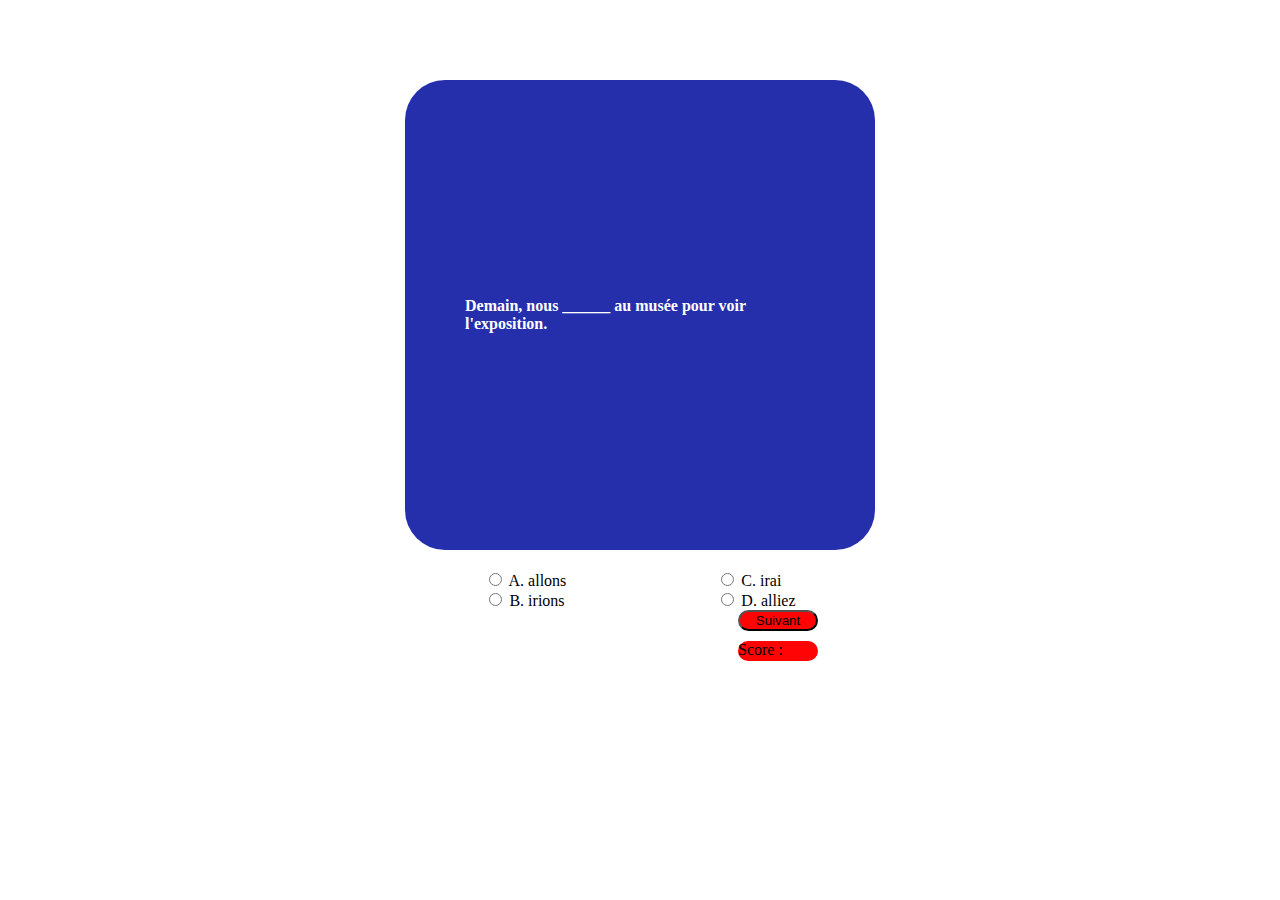
==== quizz.html @ 69d5f2fa "last edit" ====
<!DOCTYPE html>
<html lang="en">
<head>
    <meta charset="UTF-8">
    <meta name="viewport" content="width=device-width, initial-scale=1.0">
    <title>L'institut Balzac</title>
    <link href="css/style.css"  rel="stylesheet">
     <!-- font awesome -->
     <link rel="stylesheet" href="css/all.min.css">
      <!-- google ffonts -->
    <link rel="preconnect" href="https://fonts.googleapis.com">
    <link rel="preconnect" href="https://fonts.gstatic.com" crossorigin>
</head>
<body>
    <div class="container" id="quiz">
        <div  id="question">
            
        </div>
    </div>
        <div class="choix">
            <div class="A_et_B">
            <label><input type="radio" name="answer" class="answer" id="A"> <span id="optionA"></span></label>
            <label><input type="radio" name="answer" class="answer" id="B"> <span id="optionB"></span></label>
        </div>
        <div class="C_et_D">
            <label><input type="radio" name="answer" class="answer" id="C"> <span id="optionC"></span></label>
            <label><input type="radio" name="answer" class="answer" id="D"> <span id="optionD"></span></label>
        </div>
        </div>
        <div class="submit">
        <button id="submit">Suivant</button>
        
    <div id="result" class="resultat">Score : <span id="score"></span></div>
</div>
    <script src="js/script.js"></script>
</body>
</html>
---- css/style.css ----
.logo{
display: flex;
justify-content: center;   
height: 50px;
padding: 40px;
    
    
    
}
.cube1{
    background-color: #252EAB;
    width: 40px;
    display: flex;
    justify-content: center;
    align-items: center;
   
}
.cube2{
    background-color: #fff;
    width: 40px;
    display: flex;
    justify-content: center;
    align-items: center;
   

}
.cube3{
    background-color: #FF0404;
    width: 40px;
    display: flex;
    justify-content: center;
    align-items: center;
   

}
.page{
    background-color: #252EAB;
    border-radius: 40px;
    width: 55%;
    display: flex;
    flex-direction: column;
    align-items: center;
    margin-left: 200px;
    padding: 150px;
}
.label{
    display: flex;
    justify-content: center;
    align-items: center;
    width: 100%;
    margin-top: 40px;
    margin-bottom: 40px;
    font-weight: bold;
    color:#fff;
}
.input{
    display: flex;
    justify-content: center;
    align-items: center;
    height: 60px;
    width: 30%;
    margin-bottom: 20px;
}
.input input{
    width: 100%;
    height: 30px;
}

#button_connencer{
    display: flex;
    justify-content: center;
    background-color: #FF0404;
    height: 35px;
    width: 30%;
    border-radius: 40px;
    text-align: center;
    text-decoration: none;
    color: black;
    font-weight: bold;
}

.A_et_B{
    display: flex;
    flex-direction: column;
    margin-top: 20px;
}
.C_et_D{
    display: flex;
    flex-direction: column;
    margin-top: 20px;
}
.choix{
    display: flex;
    justify-content: center;
    gap:150px;
}
#question{
   background-color: #252EAB; 
   height: 350px;
   width: 350px; 
   border-radius: 40px;
}
.container{
display: flex;
justify-content: center;
margin-top: 80px;

}
#submit{
    background-color: #FF0404;
    border-radius: 40px;
    gap:20px;
   width: 80px;
   
}
#result{
    background-color:#FF0404;
    width: 80px;
    height: 20px;
    border-radius: 40px;
    margin-top: 10px;
    border: black;
    
    
}
.submit{
    display: flex;
    flex-direction: column;
    justify-content: center;
    margin-left: 730px;
}
#question{
    color: #fff;
    font-weight: bold;
    display: flex;
    align-items: center;
    padding: 60px;
}
.pages{
    background-color: #252EAB;
    border-radius: 40px;
    color: #fff;
    padding: 100px;
    width: 30%;
    display: flex;
    justify-content: center;
    margin-top: 150px;
    margin-left: 450px;
    flex-direction: column;

}
#rede{
    background-color: #FF0404;
    border-radius: 40px;
    width: 30%;
    height: 30px;
    margin-top: 100px;
   
}
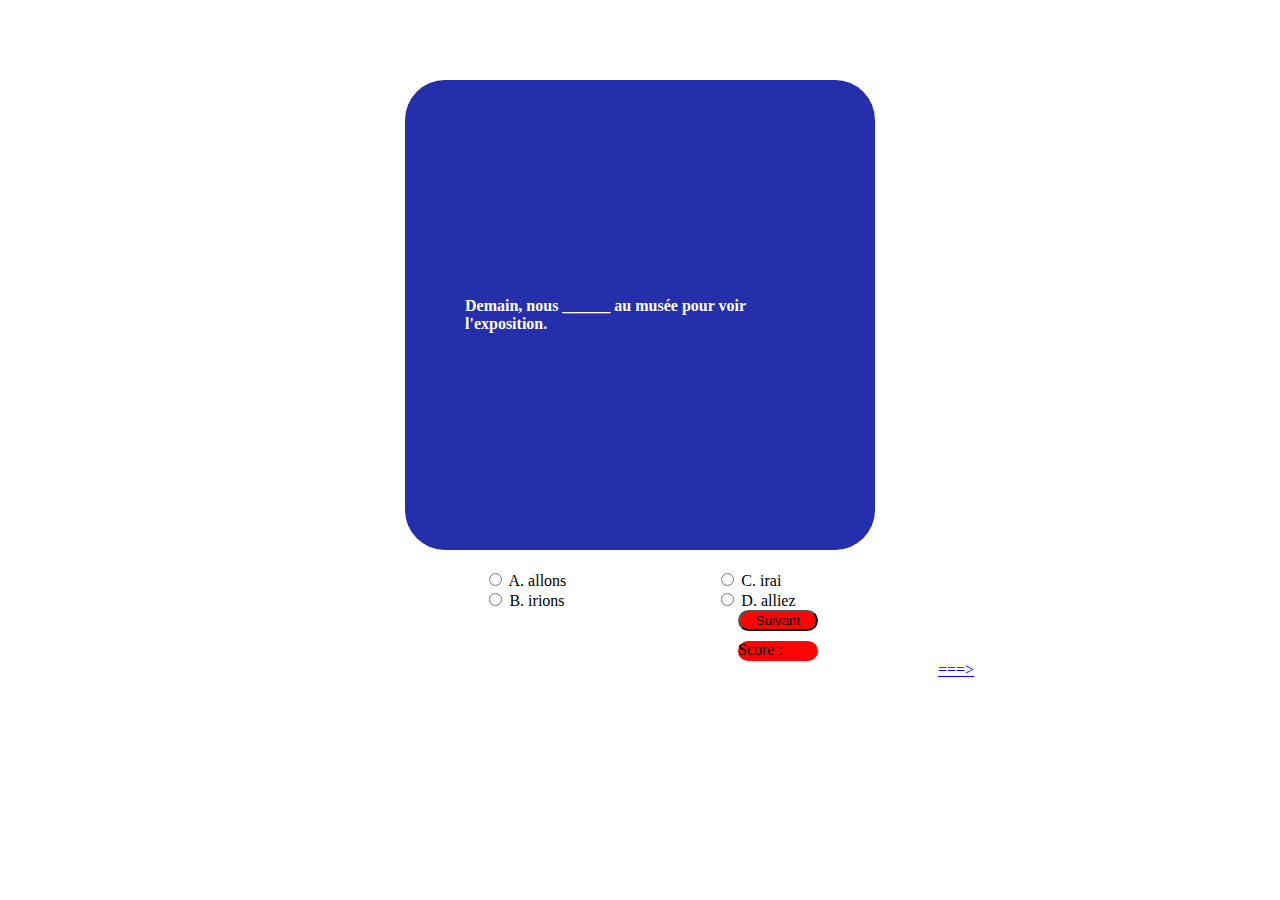
==== commit f436e2ff: "last edit" ====
--- a/quizz.html
+++ b/quizz.html
@@ -29,8 +29,8 @@
         </div>
         <div class="submit">
         <button id="submit">Suivant</button>
-        
     <div id="result" class="resultat">Score : <span id="score"></span></div>
+   <div  class="fleche"> <a id="button_fleche"  href="message.html">===></a></div>
 </div>
     <script src="js/script.js"></script>
 </body>
--- a/css/style.css
+++ b/css/style.css
@@ -144,7 +144,7 @@
     width: 30%;
     display: flex;
     justify-content: center;
-    margin-top: 150px;
+    margin-top: 50px;
     margin-left: 450px;
     flex-direction: column;
 
@@ -155,7 +155,16 @@
     width: 30%;
     height: 30px;
     margin-top: 100px;
+    text-align: center;
+    text-decoration: none;
+    color: black;
+    font-weight: bold;
+   margin-left: 150px;
    
+}
+.fleche{
+    color: #FF0404;
+   margin-left: 200px;
 }
 
 
